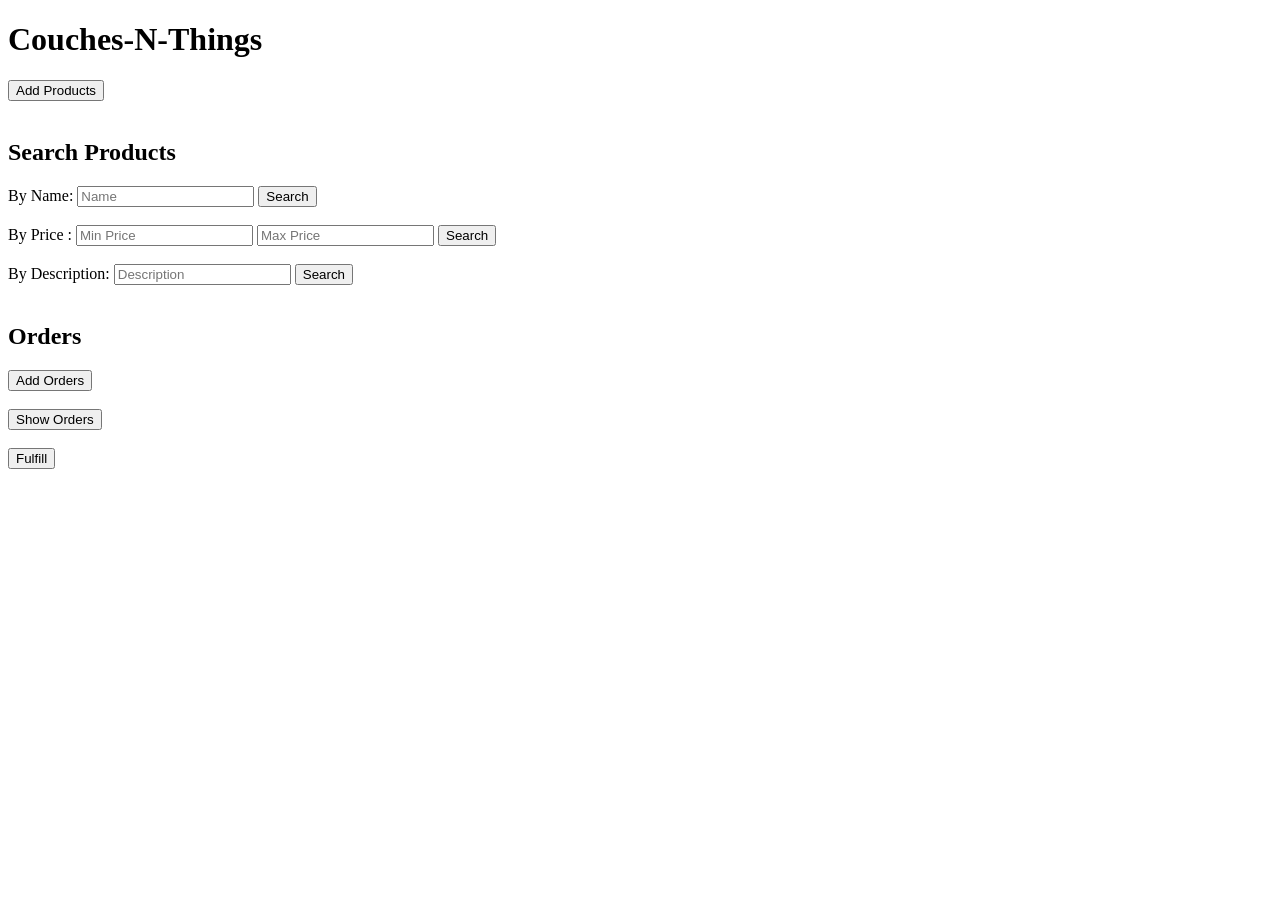
==== index.html @ a05daae6 "The second lab" ====
<!--
Copyright 2016 Google Inc.

Licensed under the Apache License, Version 2.0 (the "License");
you may not use this file except in compliance with the License.
You may obtain a copy of the License at

    http://www.apache.org/licenses/LICENSE-2.0

Unless required by applicable law or agreed to in writing, software
distributed under the License is distributed on an "AS IS" BASIS,
WITHOUT WARRANTIES OR CONDITIONS OF ANY KIND, either express or implied.
See the License for the specific language governing permissions and
limitations under the License.
-->
<!doctype html>
<html lang="en">

<head>
  <script type="text/javascript" src="js/idb.js"></script>
  <script type="text/javascript" src="js/main.js"></script>
  <title>Couches-N-Things</title>
</head>

<body>
  <h1>Couches-N-Things</h1>
  <button id="addProducts" onclick="idbApp.addProducts()">Add Products</button></br></br>
  <h2>Search Products</h2>
  By Name: <input type="text" id="name" placeholder="Name"> <button id="byName"
    onclick="idbApp.displayByName()">Search</button></br></br>
  By Price :
  <input type="text" id="priceLower" placeholder="Min Price">
  <input type="text" id="priceUpper" placeholder="Max Price">
  <button id="byPrice" onclick="idbApp.displayByPrice()">Search</button></br></br>

  By Description: <input type="text" id="desc" placeholder="Description"> <button id="byDesc"
    onclick="idbApp.displayByDesc()">Search</button></br></br>
  <div id="results"></div>
  <h2>Orders</h2>
  <button id="addOrders" onclick="idbApp.addOrders()">Add Orders</button></br></br>
  <button id="showOrders" onclick="idbApp.showOrders()">Show Orders</button></br></br>
  <div id="orders"></div>
  <button id="fulfill" onclick="idbApp.fulfillOrders()">Fulfill</button></br></br>
  <div id="receipt"></div>


</body>

</html>
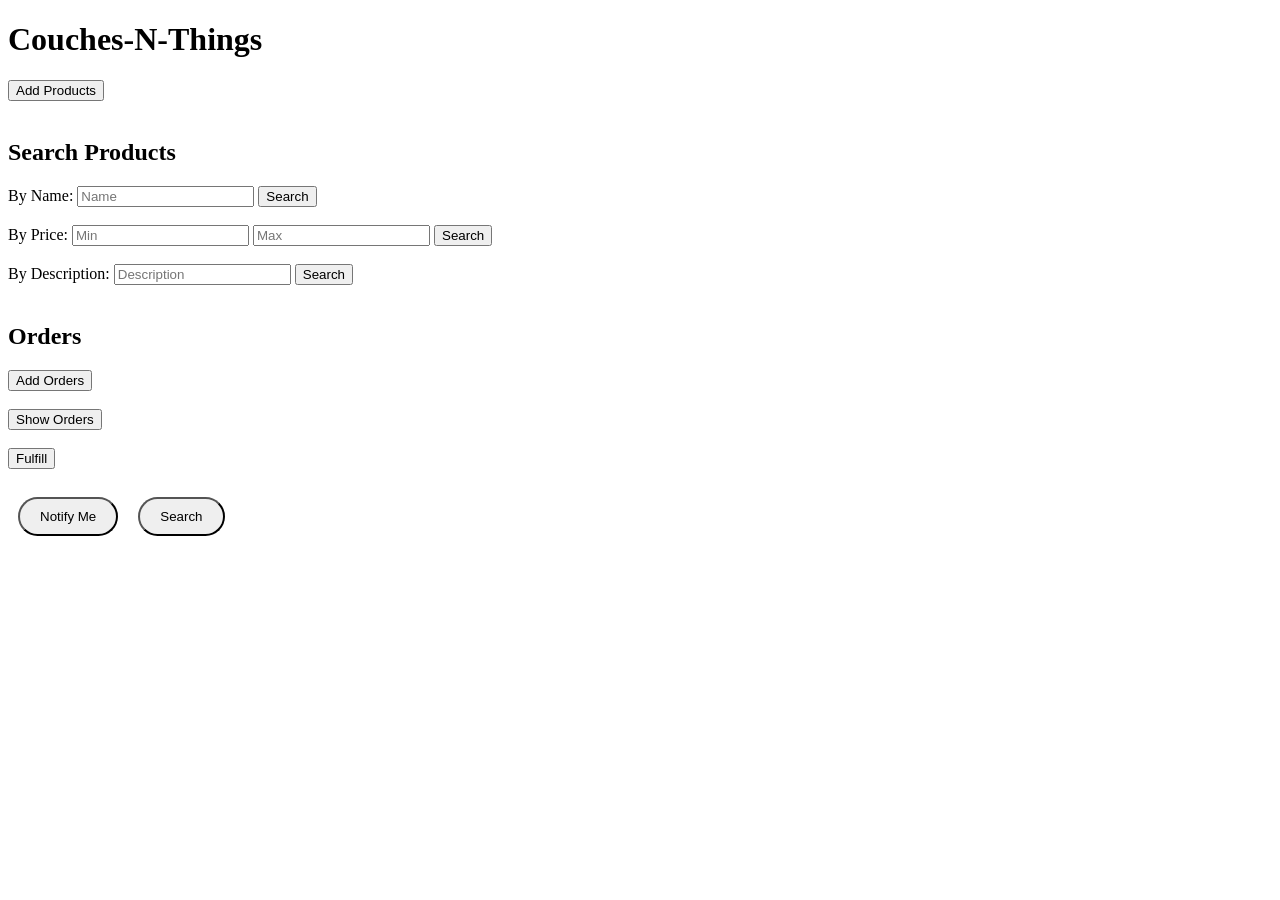
==== commit a47de062: "Uploud the selution" ====
--- a/index.html
+++ b/index.html
@@ -1,49 +1,38 @@
-<!--
-Copyright 2016 Google Inc.
-
-Licensed under the Apache License, Version 2.0 (the "License");
-you may not use this file except in compliance with the License.
-You may obtain a copy of the License at
-
-    http://www.apache.org/licenses/LICENSE-2.0
-
-Unless required by applicable law or agreed to in writing, software
-distributed under the License is distributed on an "AS IS" BASIS,
-WITHOUT WARRANTIES OR CONDITIONS OF ANY KIND, either express or implied.
-See the License for the specific language governing permissions and
-limitations under the License.
--->
 <!doctype html>
 <html lang="en">
+<head>
 
-<head>
+  <title>Couches-N-Things</title>
+</head>
+<body>
+  <h1>Couches-N-Things</h1>
+  <button id="addProducts" onclick="idbApp.addProducts()">Add Products</button><br /><br />
+  
+  <h2>Search Products</h2>
+  By Name: <input type="text" id="name" placeholder="Name"> 
+  <button id="byName" onclick="idbApp.displayByName()">Search</button><br /><br />
+  
+  By Price: <input type="text" id="priceLower" placeholder="Min">
+  <input type="text" id="priceUpper" placeholder="Max"> 
+  <button id="byPrice" onclick="idbApp.getByPrice()">Search</button><br /><br />
+  
+  By Description: <input type="text" id="desc" placeholder="Description"> 
+  <button id="byDesc" onclick="idbApp.getByDesc()">Search</button><br /><br />
+  
+  <div id="results"></div>
+  
+  <h2>Orders</h2>
+  <button id="addOrders" onclick="idbApp.addOrders()">Add Orders</button><br /><br />
+  <button id="showOrders" onclick="idbApp.showOrders()">Show Orders</button><br /><br />
+  
+  <div id="orders"></div>
+  <button id="fulfill" onclick="idbApp.fulfillOrders()">Fulfill</button><br /><br />
+  <div id="receipt"></div>
+
+  <!-- Include scripts at the bottom for better performance -->
   <script type="text/javascript" src="js/idb.js"></script>
   <script type="text/javascript" src="js/main.js"></script>
-  <title>Couches-N-Things</title>
-</head>
 
-<body>
-  <h1>Couches-N-Things</h1>
-  <button id="addProducts" onclick="idbApp.addProducts()">Add Products</button></br></br>
-  <h2>Search Products</h2>
-  By Name: <input type="text" id="name" placeholder="Name"> <button id="byName"
-    onclick="idbApp.displayByName()">Search</button></br></br>
-  By Price :
-  <input type="text" id="priceLower" placeholder="Min Price">
-  <input type="text" id="priceUpper" placeholder="Max Price">
-  <button id="byPrice" onclick="idbApp.displayByPrice()">Search</button></br></br>
-
-  By Description: <input type="text" id="desc" placeholder="Description"> <button id="byDesc"
-    onclick="idbApp.displayByDesc()">Search</button></br></br>
-  <div id="results"></div>
-  <h2>Orders</h2>
-  <button id="addOrders" onclick="idbApp.addOrders()">Add Orders</button></br></br>
-  <button id="showOrders" onclick="idbApp.showOrders()">Show Orders</button></br></br>
-  <div id="orders"></div>
-  <button id="fulfill" onclick="idbApp.fulfillOrders()">Fulfill</button></br></br>
-  <div id="receipt"></div>
-
-
+  
 </body>
-
-</html>+</html>
